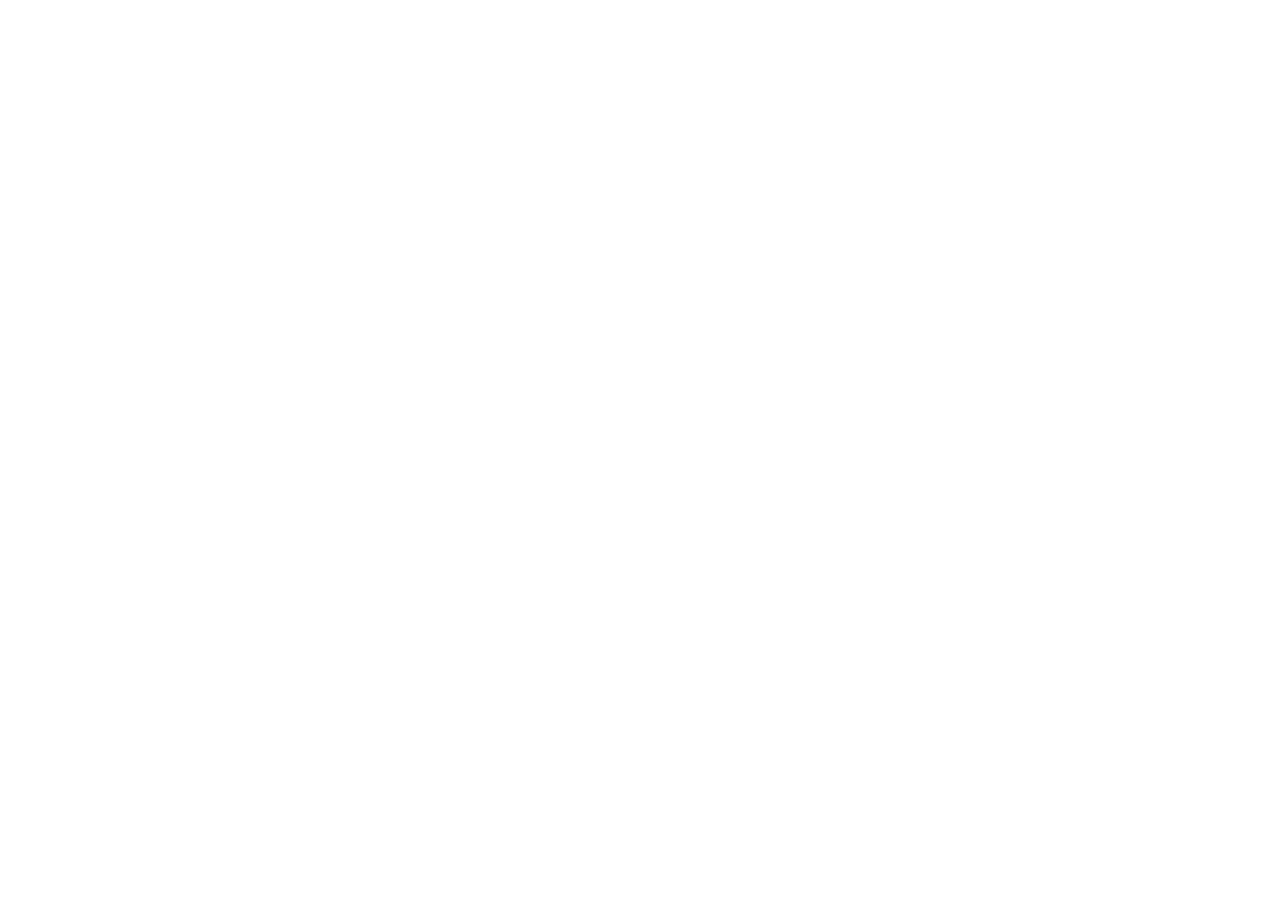
==== index.html @ b4ad35db "scafolding" ====
<!DOCTYPE html>
<html lang="en">
<head>
    <meta charset="UTF-8">
    <meta http-equiv="X-UA-Compatible" content="IE=edge">
    <meta name="viewport" content="width=device-width, initial-scale=1.0">
    <title>12 Bool</title>

    <!-- 12 Bool CSS -->
    <link rel="stylesheet" href="css/12bool.css">

    <!-- Style CSS -->
    <link rel="stylesheet" href="css/style.css">

</head>
<body>
    

    
</body>
</html>
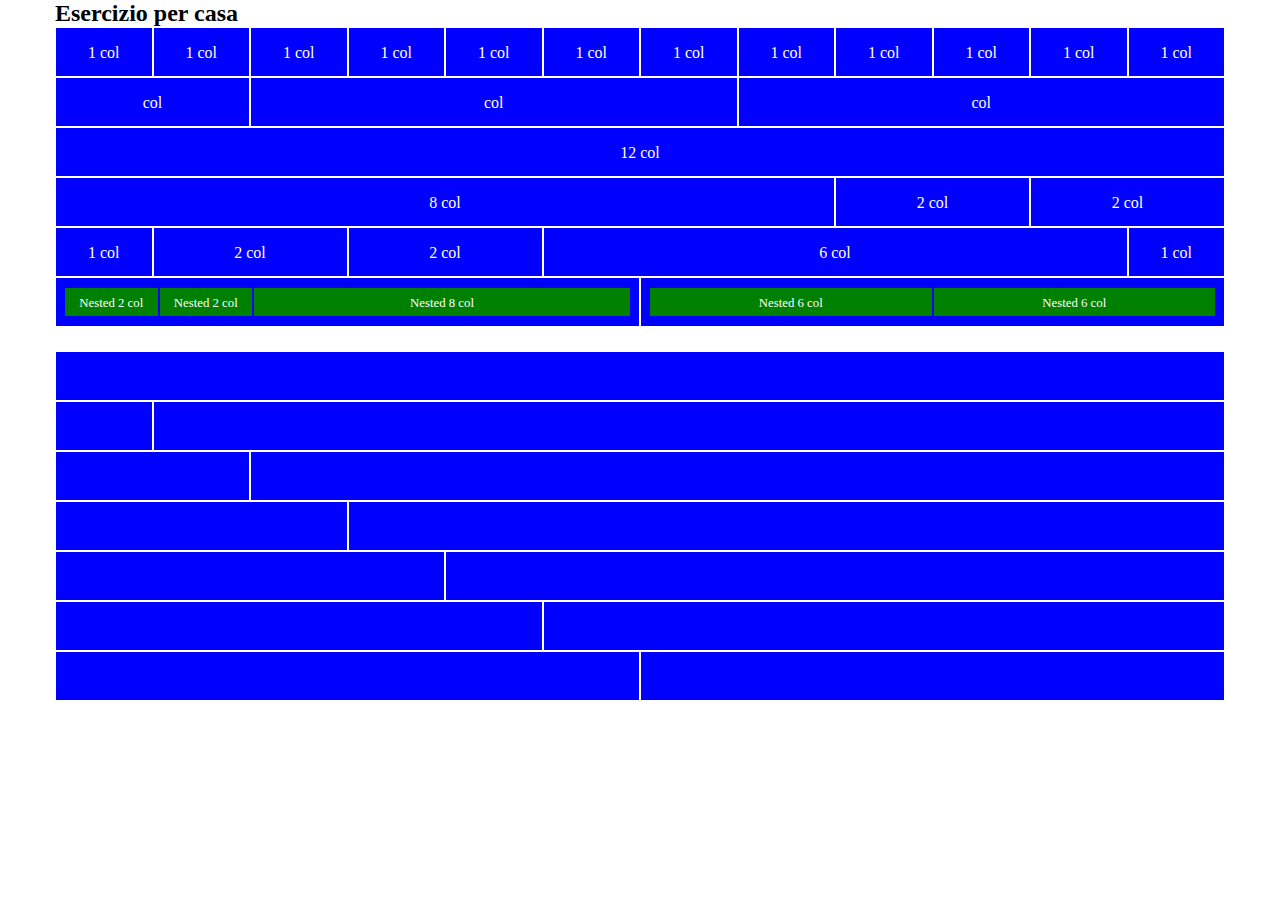
==== commit 7e328c12: "prima section finita" ====
--- a/index.html
+++ b/index.html
@@ -15,7 +15,99 @@
 </head>
 <body>
     
+    <div class="container">
 
-    
+        <section>
+            <h2>Esercizio per casa</h2>
+
+            <div class="row">
+                <div class="col-xs-1 col">1 col</div>
+                <div class="col-xs-1 col">1 col</div>
+                <div class="col-xs-1 col">1 col</div>
+                <div class="col-xs-1 col">1 col</div>
+                <div class="col-xs-1 col">1 col</div>
+                <div class="col-xs-1 col">1 col</div>
+                <div class="col-xs-1 col">1 col</div>
+                <div class="col-xs-1 col">1 col</div>
+                <div class="col-xs-1 col">1 col</div>
+                <div class="col-xs-1 col">1 col</div>
+                <div class="col-xs-1 col">1 col</div>
+                <div class="col-xs-1 col">1 col</div>
+            </div>
+
+            <div class="row">
+                <div class="col-xs-2 col">col</div>
+                <div class="col-xs-5 col">col</div>
+                <div class="col-xs-5 col">col</div>
+            </div>
+
+            <div class="row">
+                <div class="col-xs-12 col">12 col</div>
+            </div>
+
+            <div class="row">
+                <div class="col-xs-8 col">8 col</div>
+                <div class="col-xs-2 col">2 col</div>
+                <div class="col-xs-2 col">2 col</div>
+            </div>
+
+            <div class="row">
+                <div class="col-xs-1 col">1 col</div>
+                <div class="col-xs-2 col">2 col</div>
+                <div class="col-xs-2 col">2 col</div>
+                <div class="col-xs-6 col">6 col</div>
+                <div class="col-xs-1 col">1 col</div>
+            </div>
+
+            <div class="row mb">
+                <div class="col-xs-6 col row pad">
+                    <div class="col-xs-2 col-2">Nested 2 col</div>
+                    <div class="col-xs-2 col-2">Nested 2 col</div>
+                    <div class="col-xs-8 col-2">Nested 8 col</div>
+                </div>
+                <div class="col-xs-6 col row pad">
+                    <div class="col-xs-6 col-2">Nested 6 col</div>
+                    <div class="col-xs-6 col-2">Nested 6 col</div>
+                </div>
+            </div>
+
+            <!-- MARGIN -->
+
+            <div class="row">
+                <div class="col-xs-12 col"></div>
+            </div>
+
+            <div class="row">
+                <div class="col-xs-1 col"></div>
+                <div class="col-xs-11 col"></div>
+            </div>
+
+            <div class="row">
+                <div class="col-xs-2 col"></div>
+                <div class="col-xs-10 col"></div>
+            </div>
+
+            <div class="row">
+                <div class="col-xs-3 col"></div>
+                <div class="col-xs-9 col"></div>
+            </div>
+
+            <div class="row">
+                <div class="col-xs-4 col"></div>
+                <div class="col-xs-8 col"></div>
+            </div>
+
+            <div class="row">
+                <div class="col-xs-5 col"></div>
+                <div class="col-xs-7 col"></div>
+            </div>
+
+            <div class="row">
+                <div class="col-xs-6 col"></div>
+                <div class="col-xs-6 col"></div>
+            </div>
+        </section>
+    </div>
+
 </body>
 </html>--- a/css/12bool.css
+++ b/css/12bool.css
@@ -0,0 +1,85 @@
+/* RESET */
+* {
+    margin: 0;
+    padding: 0;
+    box-sizing: border-box;
+}
+/* /RESET */
+
+/* CONTAINER */
+.container {
+    max-width: 1170px;
+    margin: 0 auto;
+}
+
+
+/* ROW */
+.row {
+    display: flex;
+    flex-direction: row;
+    flex-wrap: wrap;
+    justify-content: center;
+    align-items: center;
+}
+
+
+/* COLUMNS */
+.col-xs-1 {
+    flex-basis: calc(100% / 12 * 1);
+    max-width: calc(100% / 12 * 1);
+}
+
+.col-xs-2 {
+    flex-basis: calc(100% / 12 * 2);
+    max-width: calc(100% / 12 * 2);
+}
+
+.col-xs-3 {
+    flex-basis: calc(100% / 12 * 3);
+    max-width: calc(100% / 12 * 3);
+}
+
+.col-xs-4 {
+    flex-basis: calc(100% / 12 * 4);
+    max-width: calc(100% / 12 * 4);
+}
+
+.col-xs-5 {
+    flex-basis: calc(100% / 12 * 5);
+    max-width: calc(100% / 12 * 5);
+}
+
+.col-xs-6 {
+    flex-basis: calc(100% / 12 * 6);
+    max-width: calc(100% / 12 * 6);
+}
+
+.col-xs-7 {
+    flex-basis: calc(100% / 12 * 7);
+    max-width: calc(100% / 12 * 7);
+}
+
+.col-xs-8 {
+    flex-basis: calc(100% / 12 * 8);
+    max-width: calc(100% / 12 * 8);
+}
+
+.col-xs-9 {
+    flex-basis: calc(100% / 12 * 9);
+    max-width: calc(100% / 12 * 9);
+}
+
+.col-xs-10 {
+    flex-basis: calc(100% / 12 * 10);
+    max-width: calc(100% / 12 * 10);
+}
+
+.col-xs-11 {
+    flex-basis: calc(100% / 12 * 11);
+    max-width: calc(100% / 12 * 11);
+}
+
+.col-xs-12 {
+    flex-basis: calc(100% / 12 * 12);
+    max-width: calc(100% / 12 * 12);
+}--- a/css/style.css
+++ b/css/style.css
@@ -0,0 +1,32 @@
+.container {
+    color: white;
+}
+
+h2 {
+    color: black;
+}
+
+.col {
+    background-color: blue;
+    border: 1px solid white;
+    text-align: center;
+    height: 50px;
+    line-height: 50px;
+}
+
+.col-2 {
+    background-color: green;
+    text-align: center;
+    height: 30px;
+    line-height: 30px;
+    border: 1px solid blue;
+    font-size: .8rem;
+}
+
+.pad {
+    padding: 0 .5rem;
+}
+
+.mb {
+    margin-bottom: 1.5rem;
+}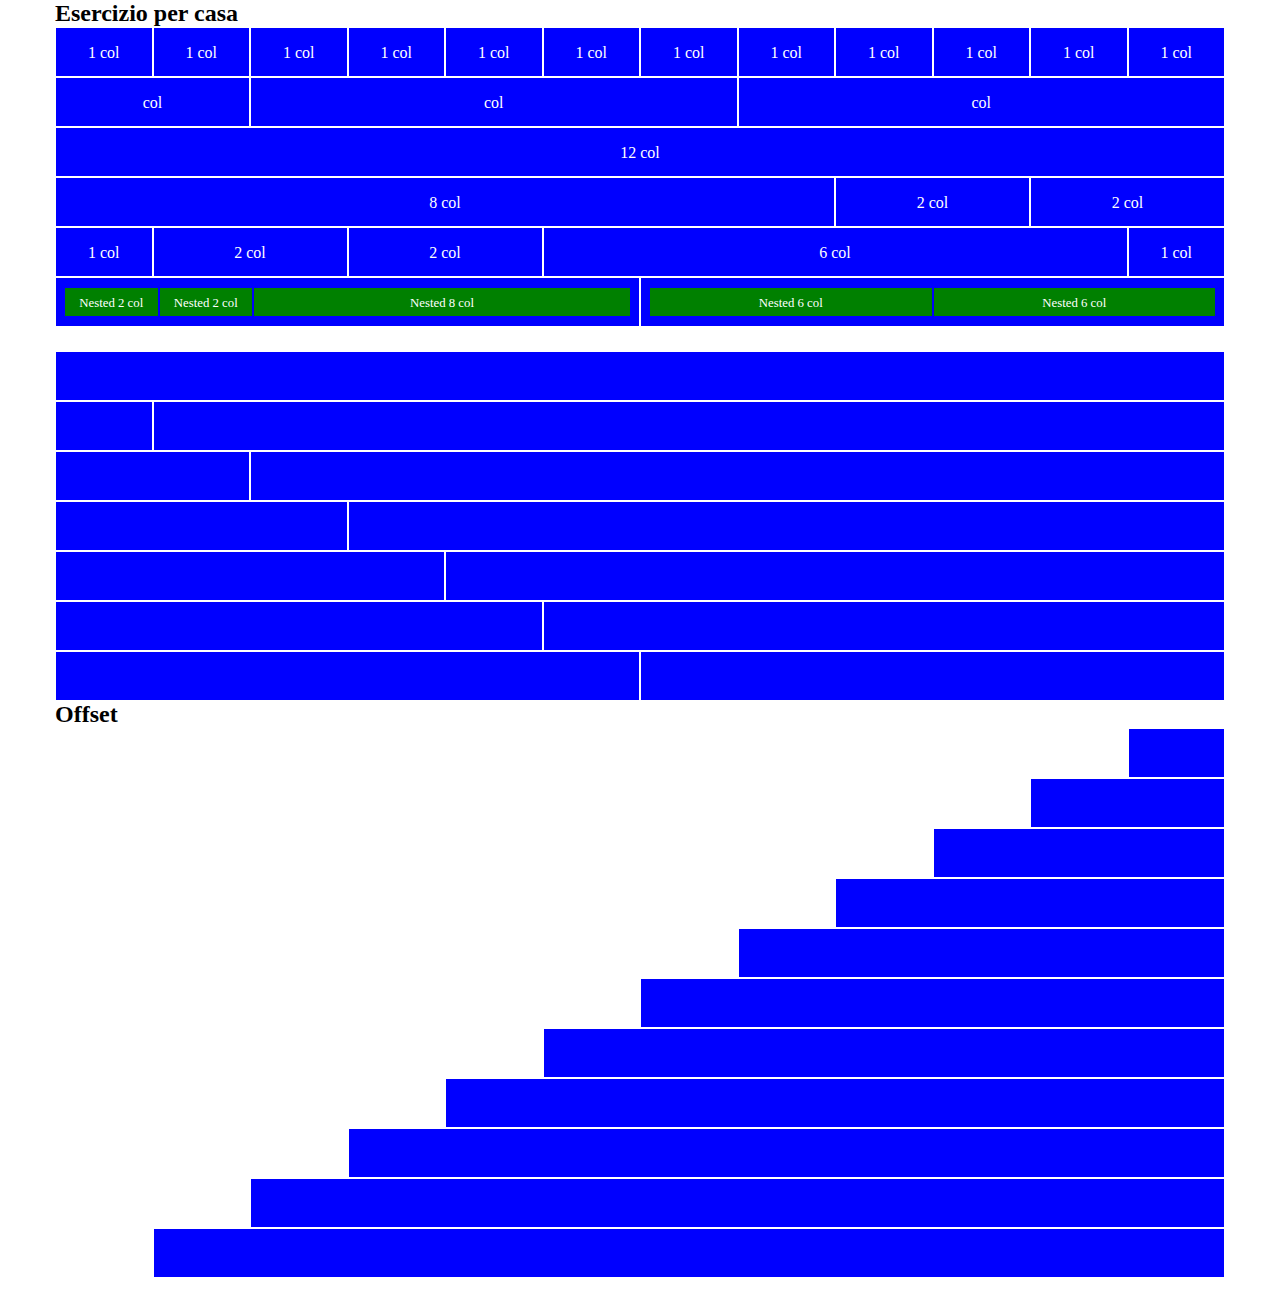
==== commit 7d95fc9a: "section 2 finita" ====
--- a/index.html
+++ b/index.html
@@ -107,6 +107,57 @@
                 <div class="col-xs-6 col"></div>
             </div>
         </section>
+
+
+        <section>
+
+            <h2>Offset</h2>
+
+            <div class="row">
+                <div class="col-xs-1 col col-offset-11"></div>
+            </div>
+
+            <div class="row">
+                <div class="col-xs-2 col col-offset-10"></div>
+            </div>
+
+            <div class="row">
+                <div class="col-xs-3 col col-offset-9"></div>
+            </div>
+
+            <div class="row">
+                <div class="col-xs-4 col col-offset-8"></div>
+            </div>
+
+            <div class="row">
+                <div class="col-xs-5 col col-offset-7"></div>
+            </div>
+
+            <div class="row">
+                <div class="col-xs-6 col col-offset-6"></div>
+            </div>
+
+            <div class="row">
+                <div class="col-xs-7 col col-offset-5"></div>
+            </div>
+
+            <div class="row">
+                <div class="col-xs-8 col col-offset-4"></div>
+            </div>
+
+            <div class="row">
+                <div class="col-xs-9 col col-offset-3"></div>
+            </div>
+
+            <div class="row">
+                <div class="col-xs-10 col col-offset-2"></div>
+            </div>
+
+            <div class="row mb">
+                <div class="col-xs-11 col col-offset-1"></div>
+            </div>
+
+        </section>
     </div>
 
 </body>
--- a/css/12bool.css
+++ b/css/12bool.css
@@ -82,4 +82,54 @@
 .col-xs-12 {
     flex-basis: calc(100% / 12 * 12);
     max-width: calc(100% / 12 * 12);
+}
+
+/* OFFSET */
+
+.col-offset-1 {
+    margin-left: calc(100% / 12 * 1);
+}
+
+.col-offset-2 {
+    margin-left: calc(100% / 12 * 2);
+}
+
+.col-offset-3 {
+    margin-left: calc(100% / 12 * 3);
+}
+
+.col-offset-4 {
+    margin-left: calc(100% / 12 * 4);
+}
+
+.col-offset-5 {
+    margin-left: calc(100% / 12 * 5);
+}
+
+.col-offset-6 {
+    margin-left: calc(100% / 12 * 6);
+}
+
+.col-offset-7 {
+    margin-left: calc(100% / 12 * 7);
+}
+
+.col-offset-8 {
+    margin-left: calc(100% / 12 * 8);
+}
+
+.col-offset-9 {
+    margin-left: calc(100% / 12 * 9);
+}
+
+.col-offset-10 {
+    margin-left: calc(100% / 12 * 10);
+}
+
+.col-offset-11 {
+    margin-left: calc(100% / 12 * 11);
+}
+
+.col-offset-12 {
+    margin-left: calc(100% / 12 * 12);
 }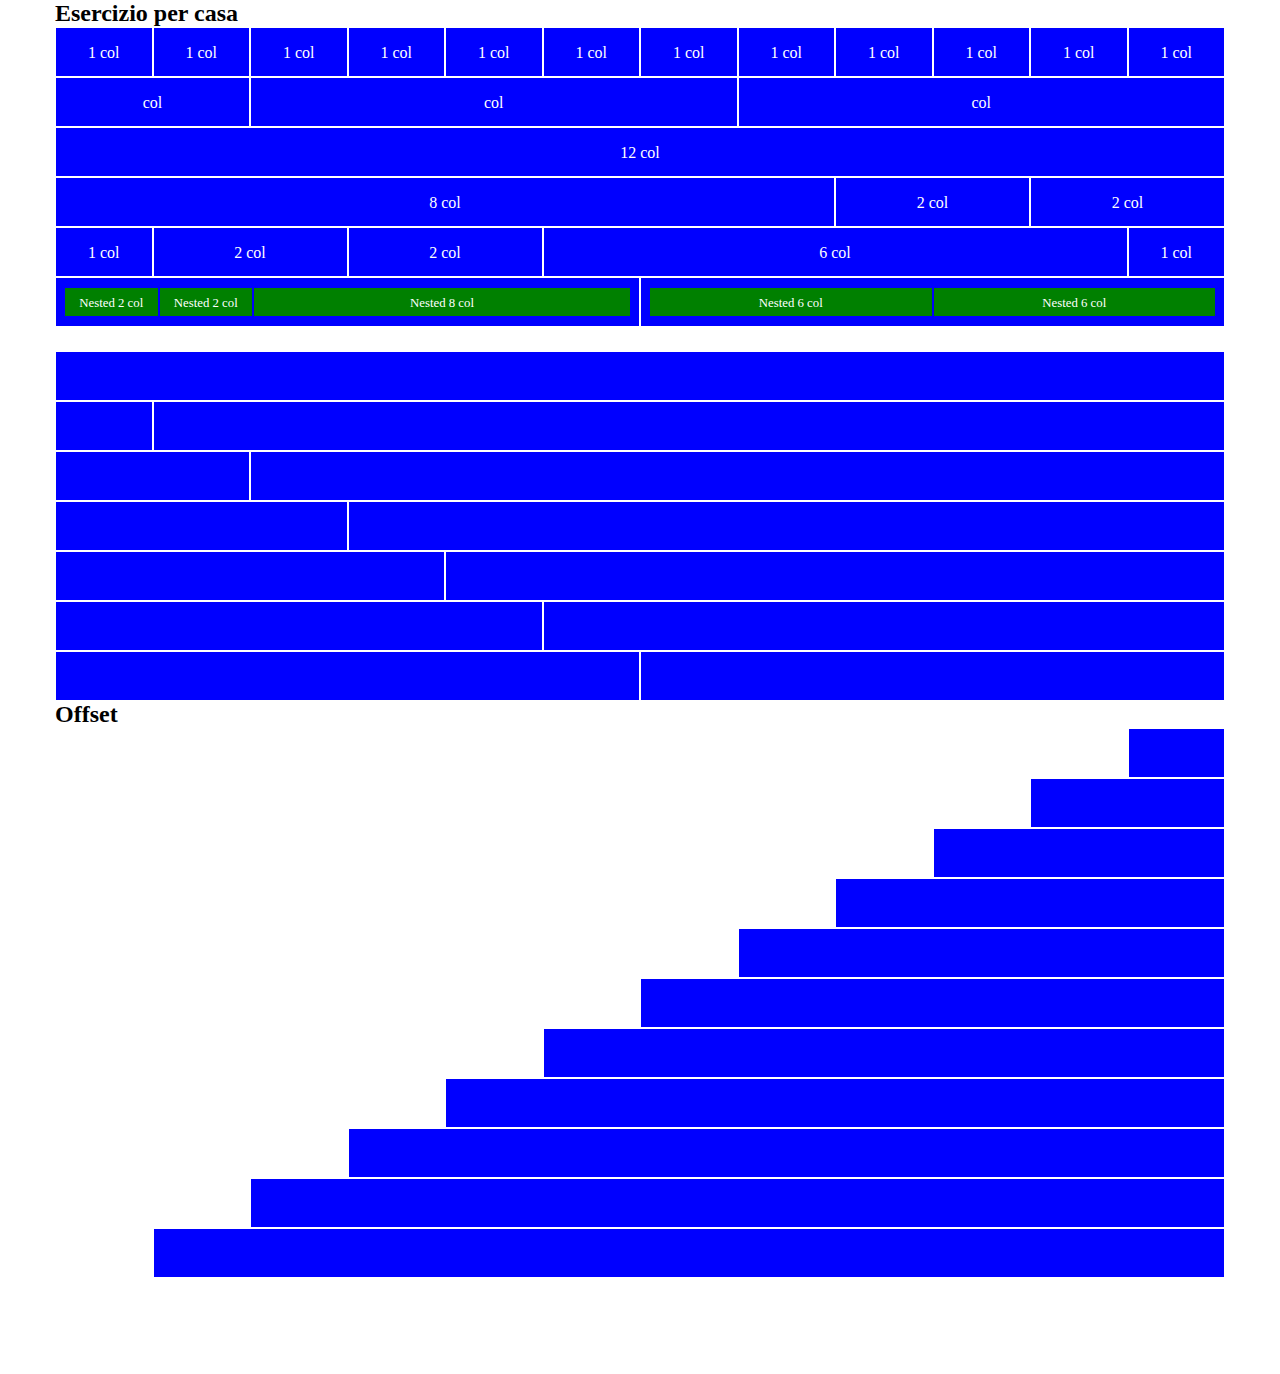
==== commit fbc85e99: "bonus" ====
--- a/index.html
+++ b/index.html
@@ -153,11 +153,13 @@
                 <div class="col-xs-10 col col-offset-2"></div>
             </div>
 
-            <div class="row mb">
+            <div class="row mb-large">
                 <div class="col-xs-11 col col-offset-1"></div>
             </div>
 
         </section>
+
+        
     </div>
 
 </body>
--- a/css/style.css
+++ b/css/style.css
@@ -29,4 +29,8 @@
 
 .mb {
     margin-bottom: 1.5rem;
-}+}
+
+.mb-large {
+    margin-bottom: 6rem;
+}
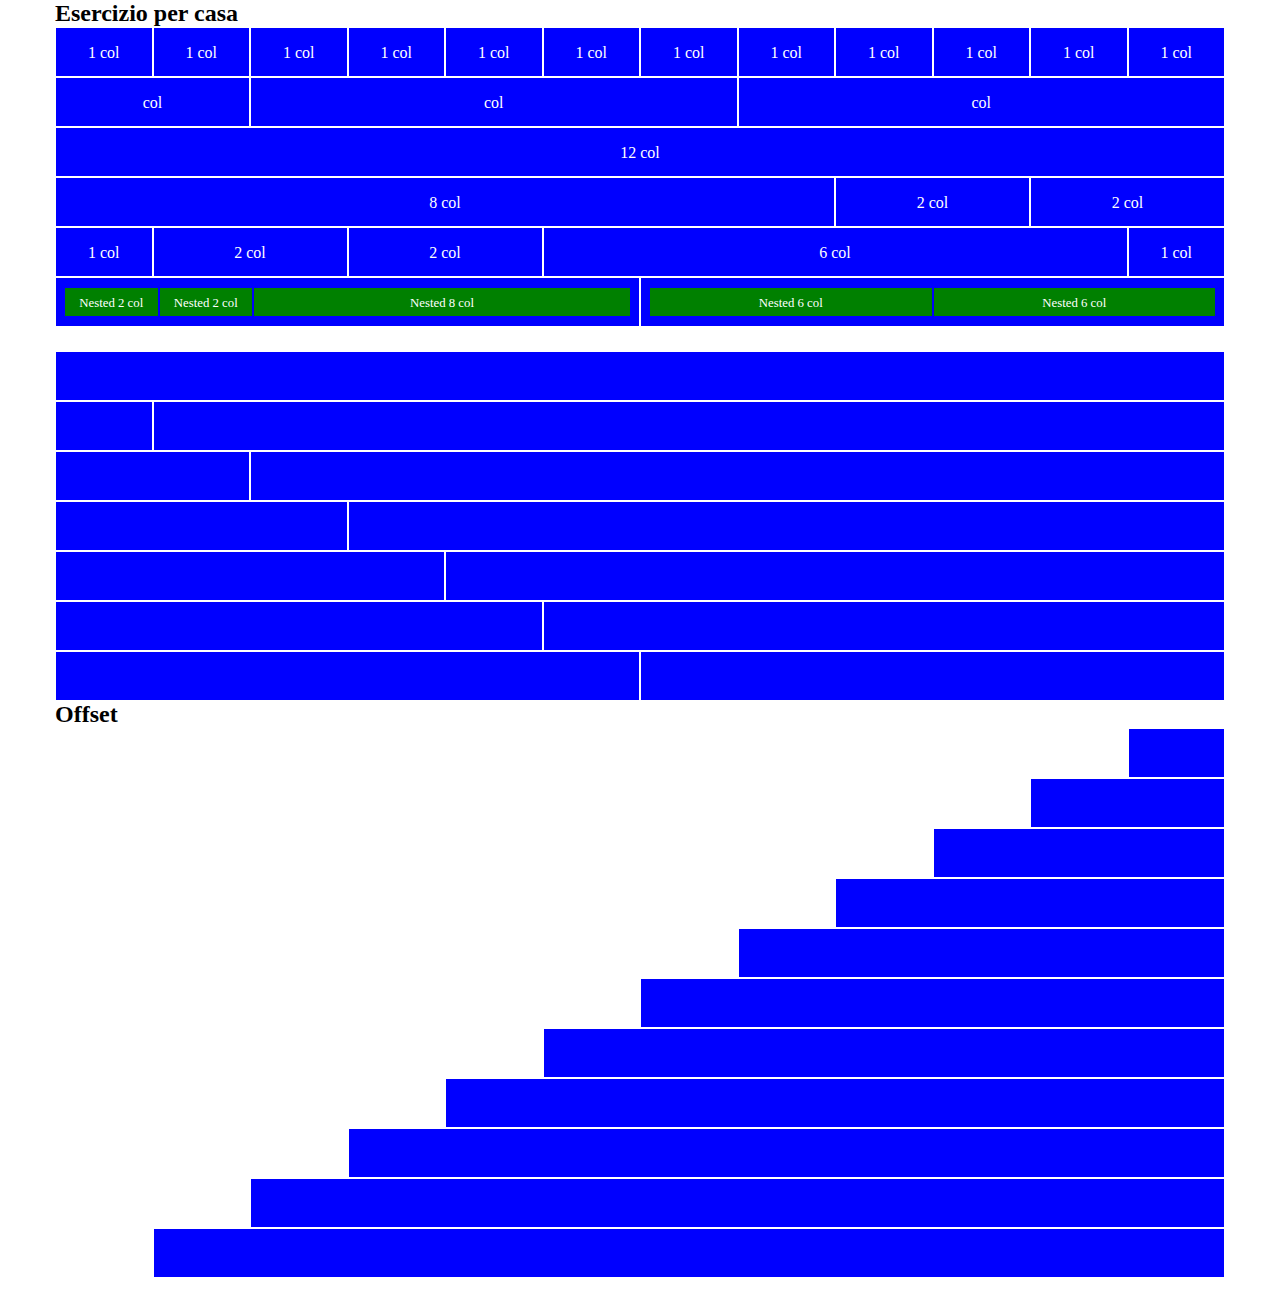
==== commit 837d8987: "media querys" ====
--- a/index.html
+++ b/index.html
@@ -153,7 +153,7 @@
                 <div class="col-xs-10 col col-offset-2"></div>
             </div>
 
-            <div class="row mb-large">
+            <div class="row mb">
                 <div class="col-xs-11 col col-offset-1"></div>
             </div>
 
--- a/css/12bool.css
+++ b/css/12bool.css
@@ -132,4 +132,198 @@
 
 .col-offset-12 {
     margin-left: calc(100% / 12 * 12);
+}
+
+
+/* MEDIA QUERYS */
+
+/* SM */
+@media screen and (min-width: 575px) and (max-width: 767px) {
+    .col-sm-1 {
+        flex-basis: calc(100% / 12 * 1);
+        max-width: calc(100% / 12 * 1);
+    }
+    
+    .col-sm-2 {
+        flex-basis: calc(100% / 12 * 2);
+        max-width: calc(100% / 12 * 2);
+    }
+    
+    .col-sm-3 {
+        flex-basis: calc(100% / 12 * 3);
+        max-width: calc(100% / 12 * 3);
+    }
+    
+    .col-sm-4 {
+        flex-basis: calc(100% / 12 * 4);
+        max-width: calc(100% / 12 * 4);
+    }
+    
+    .col-sm-5 {
+        flex-basis: calc(100% / 12 * 5);
+        max-width: calc(100% / 12 * 5);
+    }
+    
+    .col-sm-6 {
+        flex-basis: calc(100% / 12 * 6);
+        max-width: calc(100% / 12 * 6);
+    }
+    
+    .col-sm-7 {
+        flex-basis: calc(100% / 12 * 7);
+        max-width: calc(100% / 12 * 7);
+    }
+    
+    .col-sm-8 {
+        flex-basis: calc(100% / 12 * 8);
+        max-width: calc(100% / 12 * 8);
+    }
+    
+    .col-sm-9 {
+        flex-basis: calc(100% / 12 * 9);
+        max-width: calc(100% / 12 * 9);
+    }
+    
+    .col-sm-10 {
+        flex-basis: calc(100% / 12 * 10);
+        max-width: calc(100% / 12 * 10);
+    }
+    
+    .col-sm-11 {
+        flex-basis: calc(100% / 12 * 11);
+        max-width: calc(100% / 12 * 11);
+    }
+    
+    .col-sm-12 {
+        flex-basis: calc(100% / 12 * 12);
+        max-width: calc(100% / 12 * 12);
+    }
+}
+
+
+/* MD */
+@media screen and (min-width: 768px) and (max-width: 991px) {
+    .col-md-1 {
+        flex-basis: calc(100% / 12 * 1);
+        max-width: calc(100% / 12 * 1);
+    }
+    
+    .col-md-2 {
+        flex-basis: calc(100% / 12 * 2);
+        max-width: calc(100% / 12 * 2);
+    }
+    
+    .col-md-3 {
+        flex-basis: calc(100% / 12 * 3);
+        max-width: calc(100% / 12 * 3);
+    }
+    
+    .col-md-4 {
+        flex-basis: calc(100% / 12 * 4);
+        max-width: calc(100% / 12 * 4);
+    }
+    
+    .col-md-5 {
+        flex-basis: calc(100% / 12 * 5);
+        max-width: calc(100% / 12 * 5);
+    }
+    
+    .col-md-6 {
+        flex-basis: calc(100% / 12 * 6);
+        max-width: calc(100% / 12 * 6);
+    }
+    
+    .col-md-7 {
+        flex-basis: calc(100% / 12 * 7);
+        max-width: calc(100% / 12 * 7);
+    }
+    
+    .col-md-8 {
+        flex-basis: calc(100% / 12 * 8);
+        max-width: calc(100% / 12 * 8);
+    }
+    
+    .col-md-9 {
+        flex-basis: calc(100% / 12 * 9);
+        max-width: calc(100% / 12 * 9);
+    }
+    
+    .col-md-10 {
+        flex-basis: calc(100% / 12 * 10);
+        max-width: calc(100% / 12 * 10);
+    }
+    
+    .col-md-11 {
+        flex-basis: calc(100% / 12 * 11);
+        max-width: calc(100% / 12 * 11);
+    }
+    
+    .col-md-12 {
+        flex-basis: calc(100% / 12 * 12);
+        max-width: calc(100% / 12 * 12);
+    }
+}
+
+
+/* LG */
+@media screen and (min-width: 992px) {
+    .col-lg-1 {
+        flex-basis: calc(100% / 12 * 1);
+        max-width: calc(100% / 12 * 1);
+    }
+    
+    .col-lg-2 {
+        flex-basis: calc(100% / 12 * 2);
+        max-width: calc(100% / 12 * 2);
+    }
+    
+    .col-lg-3 {
+        flex-basis: calc(100% / 12 * 3);
+        max-width: calc(100% / 12 * 3);
+    }
+    
+    .col-lg-4 {
+        flex-basis: calc(100% / 12 * 4);
+        max-width: calc(100% / 12 * 4);
+    }
+    
+    .col-lg-5 {
+        flex-basis: calc(100% / 12 * 5);
+        max-width: calc(100% / 12 * 5);
+    }
+    
+    .col-lg-6 {
+        flex-basis: calc(100% / 12 * 6);
+        max-width: calc(100% / 12 * 6);
+    }
+    
+    .col-lg-7 {
+        flex-basis: calc(100% / 12 * 7);
+        max-width: calc(100% / 12 * 7);
+    }
+    
+    .col-lg-8 {
+        flex-basis: calc(100% / 12 * 8);
+        max-width: calc(100% / 12 * 8);
+    }
+    
+    .col-lg-9 {
+        flex-basis: calc(100% / 12 * 9);
+        max-width: calc(100% / 12 * 9);
+    }
+    
+    .col-lg-10 {
+        flex-basis: calc(100% / 12 * 10);
+        max-width: calc(100% / 12 * 10);
+    }
+    
+    .col-lg-11 {
+        flex-basis: calc(100% / 12 * 11);
+        max-width: calc(100% / 12 * 11);
+    }
+    
+    .col-lg-12 {
+        flex-basis: calc(100% / 12 * 12);
+        max-width: calc(100% / 12 * 12);
+    }
 }